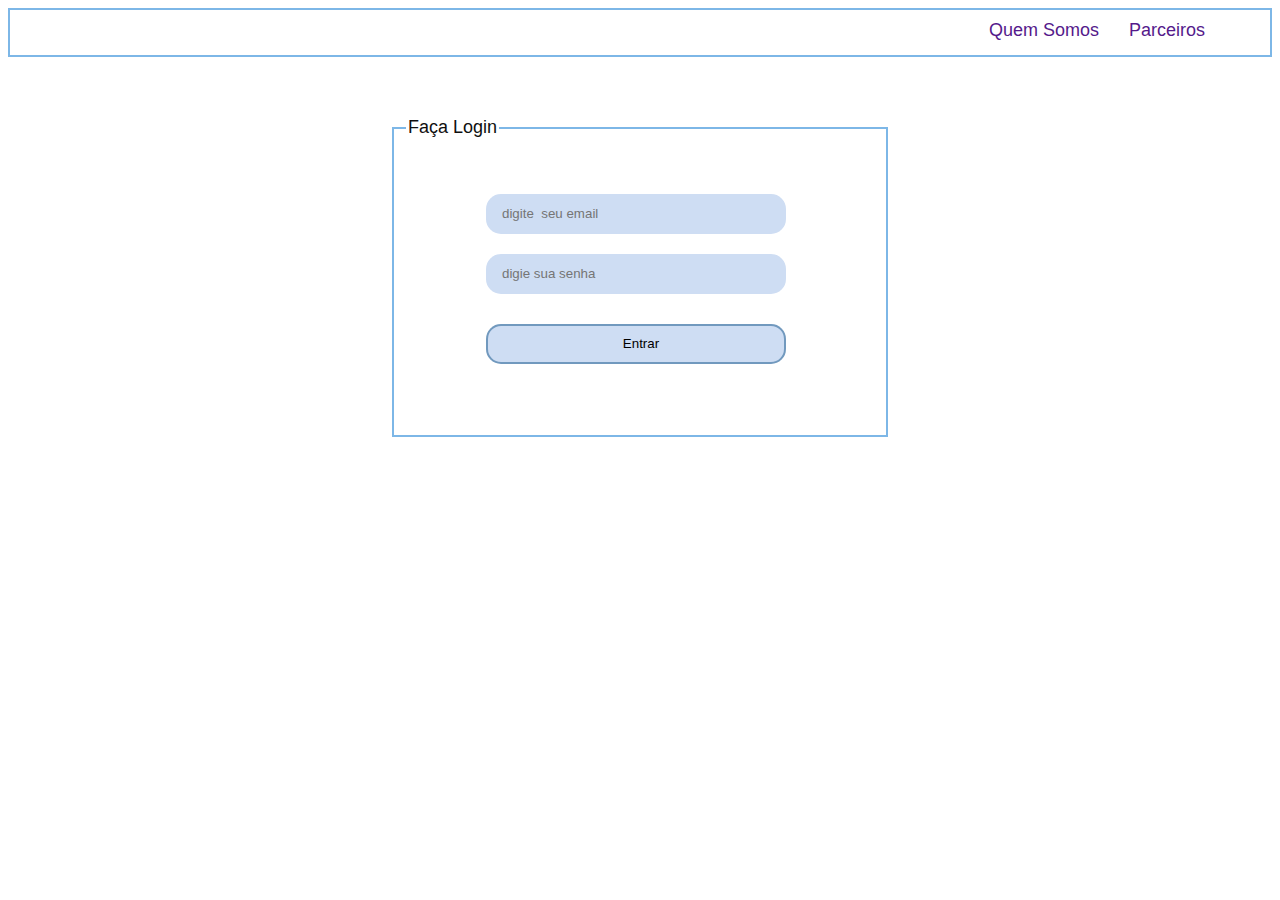
==== html/index.html @ 75e58f5b "Initial commit" ====
<!DOCTYPE html>
<html lang="pt-br">
<head>
    <meta charset="UTF-8">
    <meta http-equiv="X-UA-Compatible" content="IE=edge">
    <meta name="viewport" content="width=device-width, initial-scale=1.0">
    <title>Bem-vindo!</title>
    <link rel="stylesheet" href="../css/style.css">
</head>
<body>
    <div class="flexbox">
        <ul class="nav">
            <a href="">Quem Somos</a>
            <a href="">Parceiros</a>
        </ul>
    </div>

    <div class="content">
        <form>
            <fieldset>
                <legend>Faça Login</legend>
                
                <input class="email" type="email" placeholder="digite  seu email" id="email">
                <input class="pass" type="password" placeholder="digie sua senha" id="pass">

                <input class="btn-logar" type="button" value="Entrar" onclick="logar()">
            </fieldset>
        </form>
    </div>

    <script type="text/javascript" src="../js/main.js"></script>
</body>
</html>
---- css/style.css ----
body{
    font-family: sans-serif;
}

.flexbox{
    height: 45px;
    border: 2px solid #7db7e7;
    margin-bottom: 10px;
}

.nav{
   display: flex;
   justify-content: end;
   margin-top: 10px;
   margin-right: 50px;
}

.nav a{
    font-size: 18px;
    margin: 0 15px;
    text-decoration: none;
}

.ancora-nav:hover{
    text-decoration: underline;
    background: #e9f5ff;
}

.content{
    display: flex;
    justify-content: center;
    height: 500px;
}

form{
    width: 500px;
    margin-bottom: 20px;
}

fieldset{
    margin-top: 50px;
    height: 300px;
    border: 2px solid #7db7e7;
}

legend{
    color: rgb(15, 15, 15);
    font-size: 18px;
}

.email, .pass, .btn-logar{
    color: white;
    background: rgb(206, 221, 243);
    width: 300px;
    height: 40px;
    border-radius: 15px;
    outline: none;
    border: none;
    padding-left: 16px;
    box-sizing: border-box;
}

input[type="email"]{
    margin-top: 50px;
    margin-bottom: 20px;
}

.btn-logar{
    margin-top: 30px;
    border: 2px solid #2461928c;
    color: black;
}

.btn-logar:hover{
    background: #b2d2ede3;
    border: 1px solid #7db7e7;
}

input[type="button"]:hover{
    cursor: pointer;
}

fieldset input{
    display: block;
    margin: 0 44px 0 80px;
}  

.main-content{
    display: inline;
    align-items:center;
    margin: 0 0 0 155px;
}

.title-clothes{
    margin-bottom: 50px;
    text-align: center;
}

.main-section{
    display: inline-block;
    height: 410px;
    margin: 0 0 30px 30px;
    border: 1px solid #7db7e7;
    box-sizing: border-box;
    position: relative;
}

.main-section img{
    width: 300px;
    height: 300px;
    margin-bottom: 6px;
}

.main-section h2,p{
    margin: 0;
    padding-left: 6px;
}

.btn-buy{
    width: 300px;
    height: 40px;
    width: 130px;
    color: black;
    font-size: 15px;
    background: #7db7e7;
    border: 1px solid #7db7e7a0;
    padding: 0;
    position: absolute;
    top: 359px;
    left: 78px;
}

.btn-buy:hover{
    background: #dcecf8;
    border: 1px solid #7db7e7;
}

.photo{
    display: flex;
    height: 300px;
    justify-content: center;
    align-items: center;
}

.photo-profile{
    display: flex;
    justify-content: center;
    margin-top: 50px;
}

.img-profile{
    width: 170px;
    border: 2px solid #7db7e7;
    border-radius: 50%;
}

.text-profile{
    display: flex;
    justify-content: center;
    text-align: center;
    letter-spacing: 1px;
    line-height: 35px;
}

.text-profile p{
    text-align: left;
}

.btn-alter{
    margin: 20px 0 0 150px;
    width: 180px;
    height: 30px;
    background: #dcecf8;
    border: 1px solid #7db7e7;
    box-sizing: border-box;
}

.btn-alter:hover, .btn-buy-grid:hover{
    background: #7db7e7;
}

.user{
    width: 500px;
    height: 220px;
}

.gridConatiner{
    width: 600px;
    margin: 50px auto;
    display: grid;
    grid-template-columns: 1fr;
    grid-template-rows: 100px 50px;
}

.gridConatiner img{
    height: 408px;
    width: 280px;
}

.gridItem:nth-child(1){
    grid-column: 1/2;
}

.gridItem:nth-child(2){
    grid-column: 2/-1;
    margin-top: 50px;
    padding: 0 30px;
    line-height: 30px;
}

.btn-buy-grid{
    margin: 60px auto;
    width: 180px;
    height: 30px;
    background: #dcecf8;
    border: 1px solid #7db7e7;
}
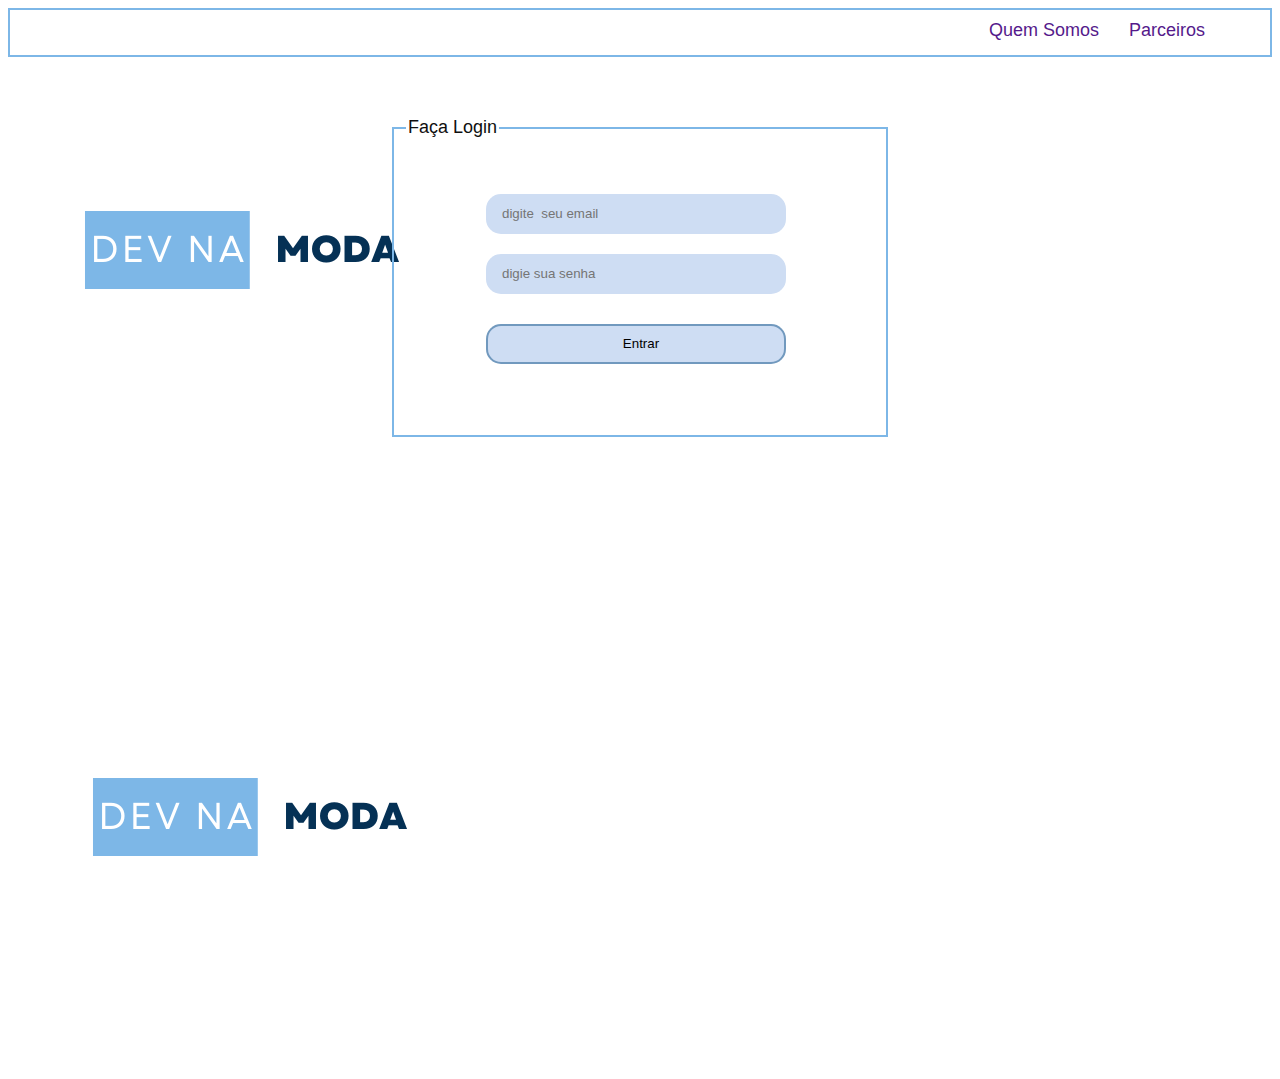
==== commit 6fb3d07b: "add changes" ====
--- a/html/index.html
+++ b/html/index.html
@@ -28,6 +28,8 @@
         </form>
     </div>
 
+    <img class="logo" src="../img-ecommece/Black & White Minimalist Business Logo.png" alt="">
+
     <script type="text/javascript" src="../js/main.js"></script>
 </body>
 </html>--- a/css/style.css
+++ b/css/style.css
@@ -1,4 +1,7 @@
 body{
+    background-image: url(../img-ecommece/Black\ &\ White\ Minimalist\ Business\ Logo.png);
+    background-repeat: no-repeat;
+    color: #053155;
     font-family: sans-serif;
 }
 
@@ -13,6 +16,10 @@
    justify-content: end;
    margin-top: 10px;
    margin-right: 50px;
+}
+
+.fas fa-cart-arrow-down{
+    font-size: 2em;
 }
 
 .nav a{
@@ -137,12 +144,13 @@
 
 .photo{
     display: flex;
-    height: 300px;
+    height: 170px;
     justify-content: center;
     align-items: center;
 }
 
 .photo-profile{
+    height: 170px;
     display: flex;
     justify-content: center;
     margin-top: 50px;
@@ -209,7 +217,7 @@
 }
 
 .btn-buy-grid{
-    margin: 60px auto;
+    margin: 35px auto;
     width: 180px;
     height: 30px;
     background: #dcecf8;
